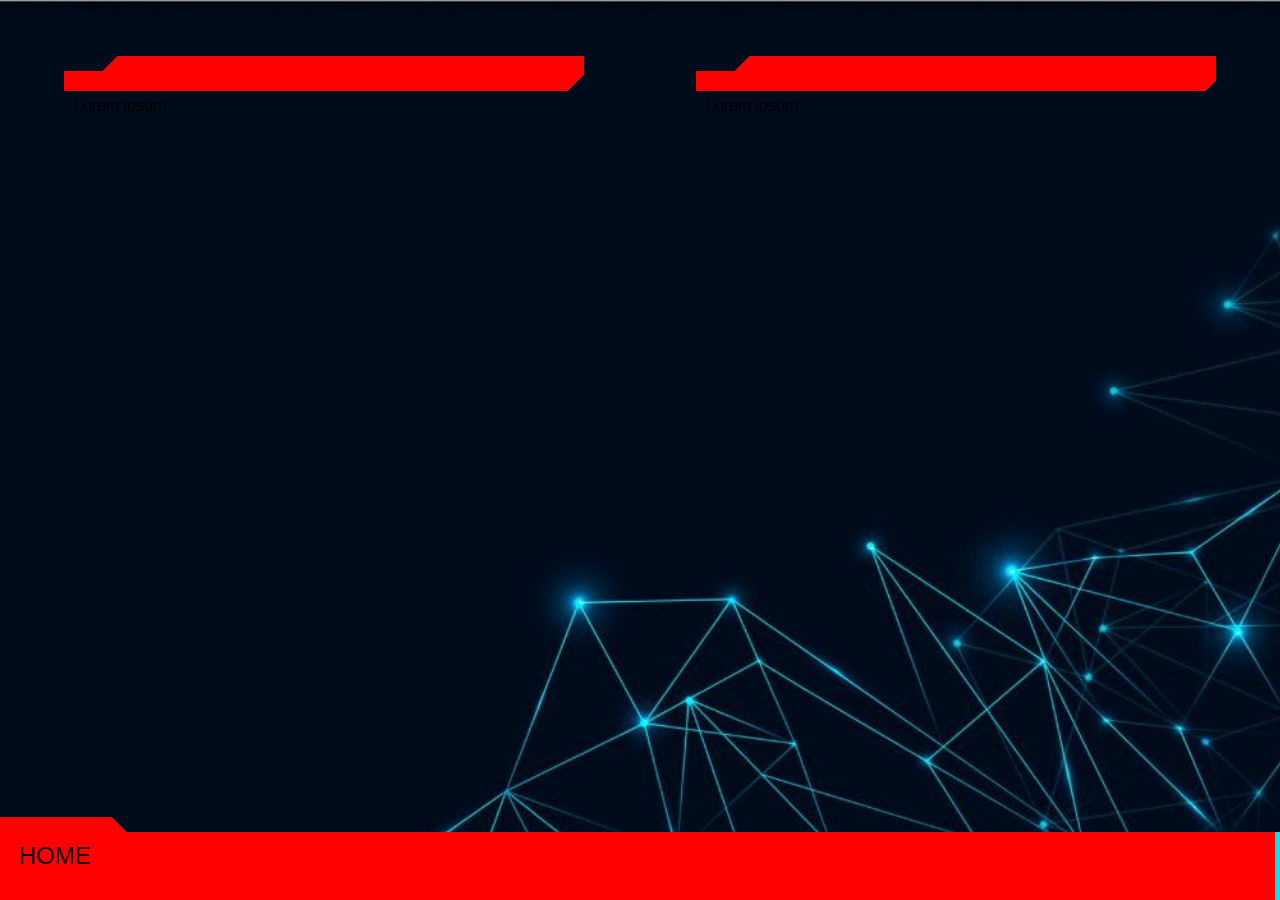
==== html/about.html @ f6b216c1 "about_v1" ====
<!DOCTYPE html>
<html lang="en">
  <head>
    <meta charset="UTF-8" />
    <meta name="viewport" content="width=device-width, initial-scale=1.0" />
    <title>About</title>
    <link rel="stylesheet" href="../css/about_style.css" />
  </head>
  <body>

    <section>
      <div class="box_1">
        <p>Lorem ipsum</p>
      </div>
      <div class="box_2">
        <p>Lorem ipsum</p>
      </div>
    </section>

    <footer>
      <div class="button_home">
        <a href="../index.html">HOME</a></div>
    </footer>

    <script src="../js/code_about.js"></script>
  </body>
</html>
---- css/about_style.css ----
html {
  background-image: url("../media/img/bg.png");
  background-size: cover;
  background-position: center;
  background-repeat: no-repeat;
  height: 100vh;
  width: 100%;
}

section {
  display: flex;
  justify-content: space-around;
  width: 100%;
  height: 100%;
  font-family: Arial, Helvetica, sans-serif;
}

.box_1 {
  padding: 10px;
  margin-top: 5%;
  width: 40%;
  max-width: 500px;
  background: linear-gradient(135deg, red 97%, transparent 5%);
  position: relative;
  height: 0;
}

.box_2 {
  padding: 10px;
  margin-top: 5%;
  width: 40%;
  max-width: 500px;
  background: linear-gradient(135deg, red 98%, transparent 2%);
  position: relative;
  height: 0;
}

.box_1::before,
.box_2::before {
  content: "";
  left: 0;
  background: linear-gradient(135deg, transparent 10%, red 10%);
  position: absolute;
  width: 100%;
  height: 15px;
  top: -15px;
  z-index: 1;
}

footer {
  display: flex;
  justify-content: start;
  padding: 10px;
  width: 100%;
  left: -25px;
  bottom: 0;
  position: fixed;
  background-color: red;
  box-shadow: 6px 0px 0px #00e6f6;
  font-size: 24px;
  font-family: Arial, Helvetica, sans-serif;
}

footer::before {
  content: "";
  left: 0;
  background: linear-gradient(45deg, red 10%, transparent 10%);
  position: absolute;
  width: 1500px;
  height: 15px;
  top: -15px;
}

a {
  text-decoration: none;
  color: black;
}

.button_home {
  margin-left: 34px;
  height: 2em;
  a:hover {
    text-shadow: 0 0 1px #fff, 0 0 10px #00e6f6;
    color: #00e6f6;
  }
}

@keyframes growHeight {
  from {
    height: 0;
  }
  to {
    height: 500px;
  }
}

@keyframes growHeight2 {
  from {
    height: 0;
  }
  to {
    height: 700px;
  }
}

.grow-height {
  animation: growHeight 0.7s ease-out forwards;
}

.grow-height2 {
  animation: growHeight2 0.7s ease-out forwards;
}

@media screen and (max-width: 576px) {
  section {
    display: flex;
    flex-direction: column;
    width: 100%;
    height: 100%;
    font-family: Arial, Helvetica, sans-serif;
  }

  .box_1,
  .box_2 {
    margin-bottom: 30px;
    width: 90%;
    height: 300px;
    padding: 10px;
    margin: 0 auto;
    margin-top: 40px;
    background: linear-gradient(135deg, red 97%, transparent 5%);
    position: relative;
    transform: scale(0);
    transition: transform 0.4s ease-in;
  }
}
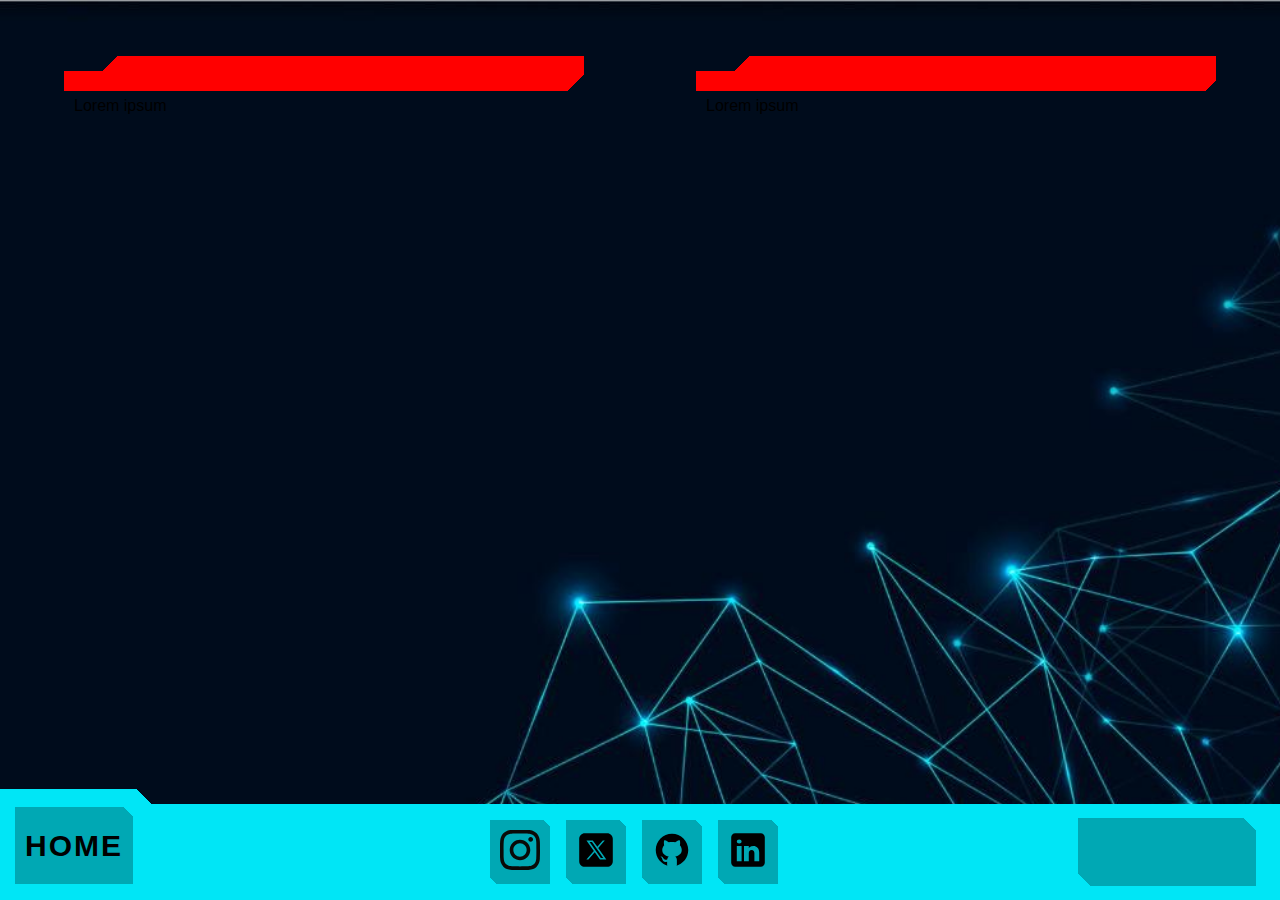
==== commit db715437: "proyecto restructurado y ramas rehechas" ====
--- a/html/about.html
+++ b/html/about.html
@@ -4,7 +4,7 @@
     <meta charset="UTF-8" />
     <meta name="viewport" content="width=device-width, initial-scale=1.0" />
     <title>About</title>
-    <link rel="stylesheet" href="../css/about_style.css" />
+    <link rel="stylesheet" href="../css/about_page.css" />
   </head>
   <body>
 
@@ -19,9 +19,31 @@
 
     <footer>
       <div class="button_home">
-        <a href="../index.html">HOME</a></div>
+        <a href="../index.html">HOME</a>
+      </div>
+      <div class="social_container">
+        <ul class="social_list">
+          <li>
+            <a href=""><img src="../media/img/svg/instagram.svg" /></a>
+          </li>
+          <li>
+            <a href=""><img src="../media/img/svg/twitter.svg" /></a>
+          </li>
+          <li>
+            <a href=""><img src="../media/img/svg/github.svg" /></a>
+          </li>
+          <li>
+            <a href=""><img src="../media/img/svg/linkedin.svg" /></a>
+          </li>
+        </ul>
+        <div class="clock_container">
+          <div id="date"></div>
+          <div id="clock"></div>
+        </div>
+      </div>
     </footer>
 
-    <script src="../js/code_about.js"></script>
+    <script src="../js/functions.js"></script>
+    <script src="../js/contact.js"></script>
   </body>
 </html>
--- a/css/about_page.css
+++ b/css/about_page.css
@@ -0,0 +1,230 @@
+@font-face {
+  font-family: clock;
+  src: url(../media/fonts/digital_clock.ttf);
+}
+
+html {
+  background-image: url("../media/img/bg.png");
+  background-size: cover;
+  background-position: center;
+  background-repeat: no-repeat;
+  height: 100vh;
+  width: 100%;
+}
+
+section {
+  display: flex;
+  justify-content: space-around;
+  width: 100%;
+  height: 100%;
+  font-family: Arial, Helvetica, sans-serif;
+}
+
+.box_1 {
+  padding: 10px;
+  margin-top: 5%;
+  width: 40%;
+  max-width: 500px;
+  background: linear-gradient(135deg, red 97%, transparent 5%);
+  position: relative;
+  height: 0;
+}
+
+.box_2 {
+  padding: 10px;
+  margin-top: 5%;
+  width: 40%;
+  max-width: 500px;
+  background: linear-gradient(135deg, red 98%, transparent 2%);
+  position: relative;
+  height: 0;
+}
+
+.box_1::before,
+.box_2::before {
+  content: "";
+  left: 0;
+  background: linear-gradient(135deg, transparent 10%, red 10%);
+  position: absolute;
+  width: 100%;
+  height: 15px;
+  top: -15px;
+  z-index: 1;
+}
+
+footer {
+  left: 0;
+  bottom: 0;
+  display: flex;
+  width: 100%;
+  height: fit-content;
+  bottom: 0;
+  position: fixed;
+  background-color: #00e6f6;
+  font-family: Arial, Helvetica, sans-serif;
+}
+
+footer::before {
+  content: "";
+  left: 0;
+  background: linear-gradient(45deg, #00e6f6 10%, transparent 10%);
+  position: absolute;
+  width: 1500px;
+  height: 15px;
+  top: -15px;
+}
+
+.social_container {
+  display: flex;
+  align-items: center;
+  width: 100%;
+}
+
+.social_list {
+  width: 100%;
+  display: flex;
+  justify-content: center;
+  flex-direction: row;
+
+  li {
+    margin-left: 1em;
+    list-style: none;
+    display: flex;
+    justify-content: center;
+    align-items: center;
+    padding: 10px;
+    background: linear-gradient(
+      45deg,
+      transparent 5%,
+      #00a8b4 5%,
+      #00a8b4 95%,
+      transparent 5%
+    );
+
+    img {
+      width: 40px;
+      height: auto;
+    }
+  }
+}
+
+.social_list li:hover {
+  background: linear-gradient(
+    45deg,
+    transparent 5%,
+    black 5%,
+    black 95%,
+    transparent 5%
+  );
+  img {
+    filter: invert(80%) sepia(17%) saturate(5007%) hue-rotate(130deg)
+      brightness(93%) contrast(109%);
+  }
+}
+
+.button_home {
+  display: flex;
+  justify-content: center;
+  align-items: center;
+  height: 1.9em;
+  margin-top: 0.1em;
+  margin-left: 0.5em;
+  padding: 10px;
+  font-size: 30px;
+  font-weight: bold;
+  background: linear-gradient(45deg, #00a8b4 95%, transparent 5%);
+  a {
+    letter-spacing: 2px;
+    font-weight: bold;
+    text-decoration: none;
+    color: black;
+  }
+}
+
+.button_home:hover {
+  background: linear-gradient(45deg, black 95%, transparent 5%);
+  a {
+    color: #00e6f6;
+  }
+}
+
+.clock_container {
+  display: flex;
+  flex-direction: column;
+  justify-content: center;
+  background: linear-gradient(
+    45deg,
+    transparent 5%,
+    #00a8b4 5%,
+    #00a8b4 95%,
+    transparent 5%
+  );
+
+  margin-right: 1em;
+  padding: 10px;
+  width: 200px;
+  height: 2em;
+  font-family: clock;
+  font-size: 1.5em;
+
+  #clock{
+    text-align: center;
+    width: 100%;
+    height: 100%;
+  }
+  #date{
+    text-align: center;
+    width: 100%;
+    height: 100%;
+  }
+}
+
+@keyframes growHeight {
+  from {
+    height: 0;
+  }
+  to {
+    height: 500px;
+  }
+}
+
+@keyframes growHeight2 {
+  from {
+    height: 0;
+  }
+  to {
+    height: 700px;
+  }
+}
+
+.grow-height {
+  animation: growHeight 0.7s ease-out forwards;
+}
+
+.grow-height2 {
+  animation: growHeight2 0.7s ease-out forwards;
+}
+
+/* @media screen and (max-width: 576px) {
+  section {
+    display: flex;
+    flex-direction: column;
+    width: 100%;
+    height: 100%;
+    font-family: Arial, Helvetica, sans-serif;
+  }
+
+  .box_1,
+  .box_2 {
+    margin-bottom: 30px;
+    width: 90%;
+    height: 300px;
+    padding: 10px;
+    margin: 0 auto;
+    margin-top: 40px;
+    background: linear-gradient(135deg, red 97%, transparent 5%);
+    position: relative;
+    transform: scale(0);
+    transition: transform 0.4s ease-in;
+  }
+} */
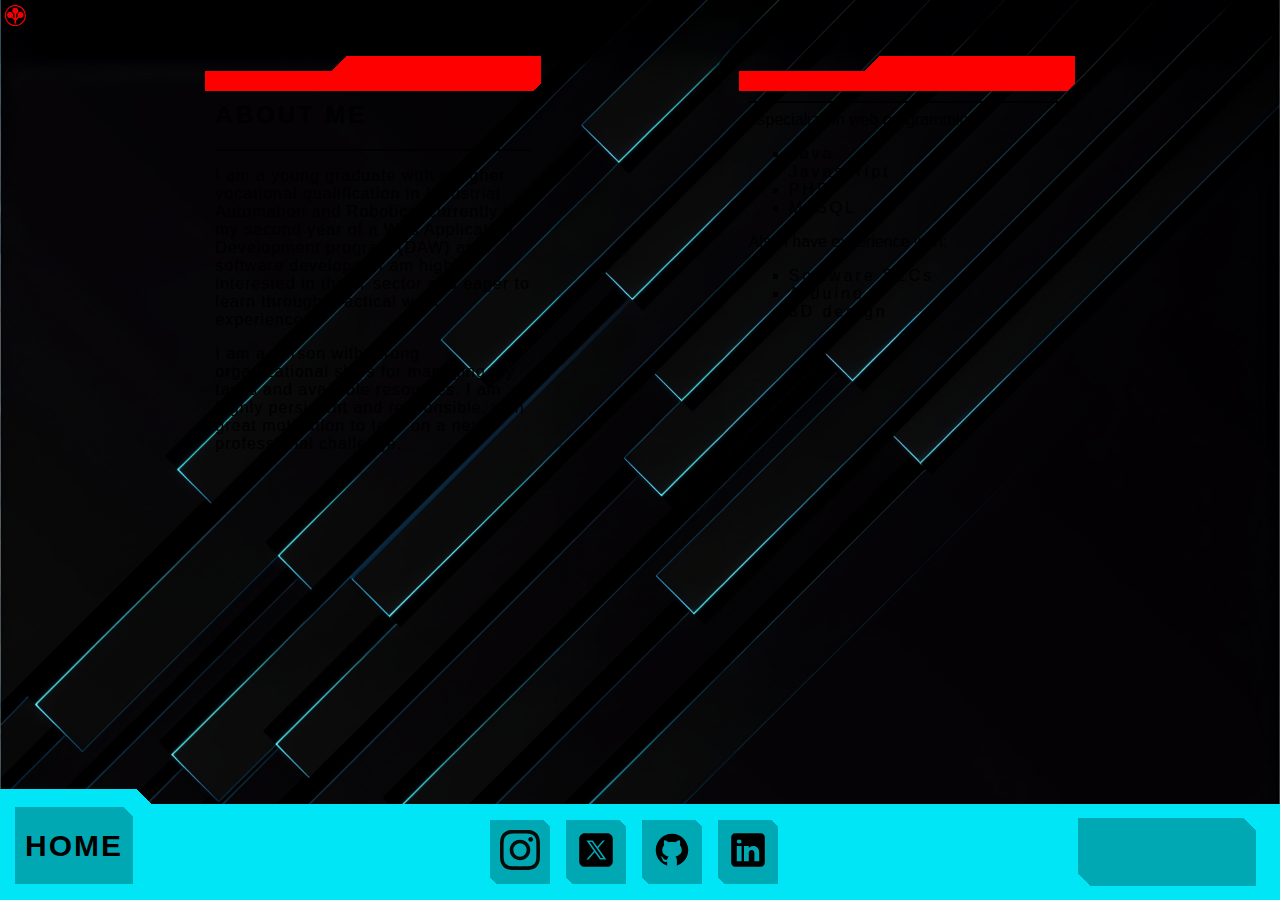
==== commit 1f20c0e4: "about page done" ====
--- a/html/about.html
+++ b/html/about.html
@@ -5,15 +5,48 @@
     <meta name="viewport" content="width=device-width, initial-scale=1.0" />
     <title>About</title>
     <link rel="stylesheet" href="../css/about_page.css" />
+    <link rel="icon" href="../media/img/svg/favicon.svg" type="image/x-icon" />
   </head>
   <body>
+    <img src="../media/img/svg/favicon.svg" alt="Logo" class="fixed-logo" />
 
     <section>
       <div class="box_1">
-        <p>Lorem ipsum</p>
+        <h2 id="box_1_title"></h2>
+        <hr />
+        <p>
+          I am a young graduate with a higher vocational qualification in
+          Industrial Automation and Robotics, currently in my second year of a
+          Web Application Development program (DAW) as a software developer. I
+          am highly interested in the IT sector and eager to learn through
+          practical work experience.
+        </p>
+        <p>
+          I am a person with strong organizational skills for managing my tasks
+          and available resources. I am highly persistent and responsible, with
+          great motivation to take on a new professional challenge.
+        </p>
       </div>
       <div class="box_2">
-        <p>Lorem ipsum</p>
+        <h2 id="box_2_title"></h2>
+        <hr />
+
+        <div>
+          I specialize in web programming:
+          <ul>
+            <li>Java</li>
+            <li>Javascript</li>
+            <li>PHP</li>
+            <li>MySQL</li>
+          </ul>
+        </div>
+
+        Also i have experience with:
+        <ul>
+          <li>Software PLCs</li>
+          <li>Arduino</li>
+          <li>3D design</li>
+        </ul>
       </div>
     </section>
 
@@ -44,6 +77,6 @@
     </footer>
 
     <script src="../js/functions.js"></script>
-    <script src="../js/contact.js"></script>
+    <script src="../js/about.js"></script>
   </body>
 </html>
--- a/css/about_page.css
+++ b/css/about_page.css
@@ -1,10 +1,10 @@
 @font-face {
   font-family: clock;
-  src: url(../media/fonts/digital_clock.ttf);
+  src: url(../media/fonts/Prototype.ttf);
 }
 
 html {
-  background-image: url("../media/img/bg.png");
+  background-image: url("../media/img/backgroung.png");
   background-size: cover;
   background-position: center;
   background-repeat: no-repeat;
@@ -12,20 +12,42 @@
   width: 100%;
 }
 
+.fixed-logo {
+  position: fixed;
+  top: 3px;
+  left: 3px;
+  width: 25px;
+  height: 25px;
+  z-index: 1000;
+}
+
 section {
   display: flex;
-  justify-content: space-around;
+  justify-content: space-evenly;
   width: 100%;
   height: 100%;
   font-family: Arial, Helvetica, sans-serif;
 }
 
+h2 {
+  letter-spacing: 3px;
+}
+
+hr {
+  border: 1px solid black;
+}
+
+p {
+  font-family: Arial, Helvetica, sans-serif;
+  letter-spacing: 1px;
+}
+
 .box_1 {
   padding: 10px;
   margin-top: 5%;
-  width: 40%;
+  width: 25%;
   max-width: 500px;
-  background: linear-gradient(135deg, red 97%, transparent 5%);
+  background: linear-gradient(135deg, red 98%, transparent 5%);
   position: relative;
   height: 0;
 }
@@ -33,11 +55,15 @@
 .box_2 {
   padding: 10px;
   margin-top: 5%;
-  width: 40%;
+  width: 25%;
   max-width: 500px;
-  background: linear-gradient(135deg, red 98%, transparent 2%);
+  background: linear-gradient(135deg, red 98%, transparent 5%);
   position: relative;
   height: 0;
+  li{
+    list-style: square;
+    letter-spacing: 3px;
+  }
 }
 
 .box_1::before,
@@ -46,10 +72,11 @@
   left: 0;
   background: linear-gradient(135deg, transparent 10%, red 10%);
   position: absolute;
-  width: 100%;
+  width: 65%;
   height: 15px;
   top: -15px;
   z-index: 1;
+  left: 35%;
 }
 
 footer {
@@ -167,12 +194,12 @@
   font-family: clock;
   font-size: 1.5em;
 
-  #clock{
+  #clock {
     text-align: center;
     width: 100%;
     height: 100%;
   }
-  #date{
+  #date {
     text-align: center;
     width: 100%;
     height: 100%;
@@ -184,7 +211,7 @@
     height: 0;
   }
   to {
-    height: 500px;
+    height: 400px;
   }
 }
 
@@ -193,7 +220,7 @@
     height: 0;
   }
   to {
-    height: 700px;
+    height: 400px;
   }
 }
 
